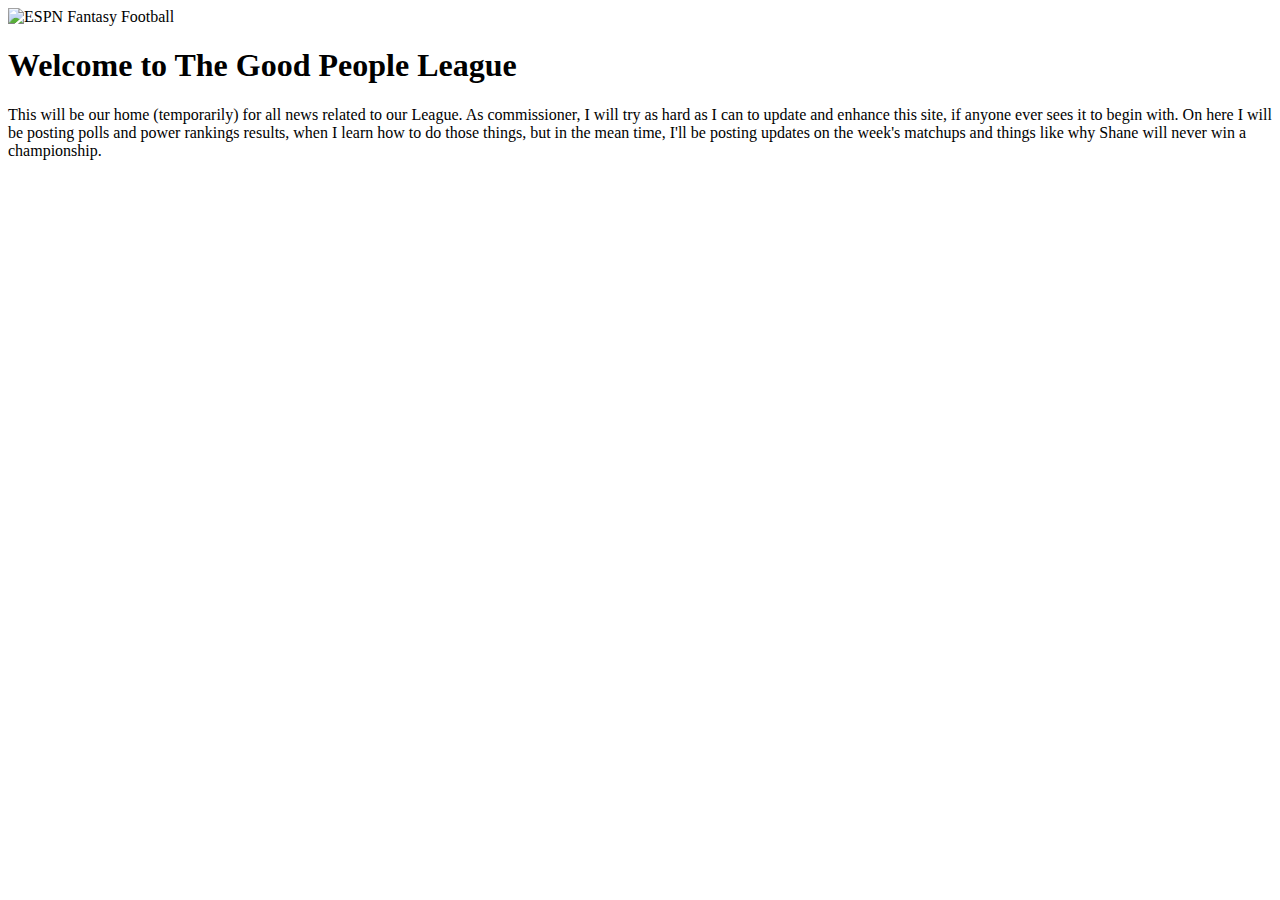
==== thegoodpeopleleague.html @ da86223e "added thegoodpeopleleague.html and edited" ====
<html lang="en">
<head>
    <meta charset="UTF-8">
    <meta name="viewport" content="width=device-width, initial-scale=1.0">
    <meta http-equiv="X-UA-Compatible" content="ie=edge">
    <title>The Good People League</title>
</head>

<body>
    <img src="https://goo.gl/images/7zS9dk" alt="ESPN Fantasy Football">
    <h1>Welcome to The Good People League</h1>

    <p>This will be our home (temporarily) for all news related to our League. As commissioner, I will try as hard as I can to update and enhance this site, if anyone ever sees it to begin with. On here I will be posting polls and power rankings results, when I learn how to do those things, but in the mean time, I'll be posting updates on the week's matchups and things like why Shane will never win a championship.</p>
</body>
</html>
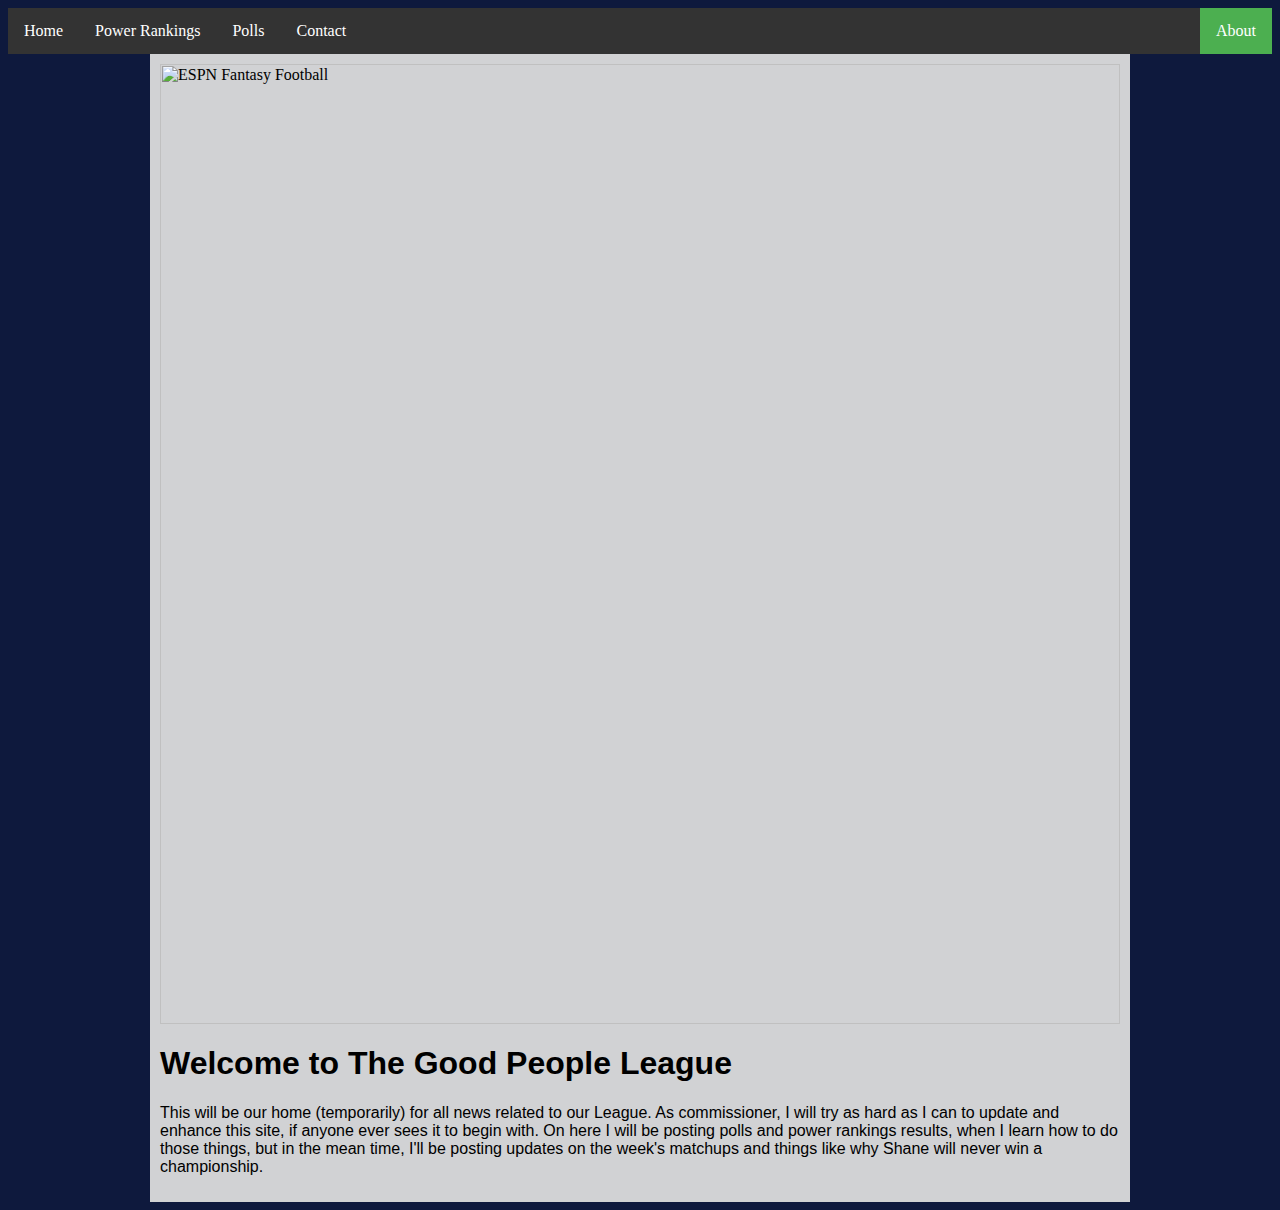
==== commit 848e23fb: "color and additional files created" ====
--- a/thegoodpeopleleague.html
+++ b/thegoodpeopleleague.html
@@ -3,13 +3,27 @@
     <meta charset="UTF-8">
     <meta name="viewport" content="width=device-width, initial-scale=1.0">
     <meta http-equiv="X-UA-Compatible" content="ie=edge">
+    <link rel="stylesheet" href="style.css">
+
     <title>The Good People League</title>
+
 </head>
 
 <body>
-    <img src="https://goo.gl/images/7zS9dk" alt="ESPN Fantasy Football">
-    <h1>Welcome to The Good People League</h1>
+    <ul>
+            <li><a href="thegoodpeopleleague.html">Home</a></li>
+            <li><a href="powerrankings.html">Power Rankings</a></li>
+            <li><a href="polls.html">Polls</a></li>
+            <li><a href="contact.html">Contact</a></li>
+            <li style="float:right"><a class="active" href="#about">About</a></li>
+    </ul>
 
-    <p>This will be our home (temporarily) for all news related to our League. As commissioner, I will try as hard as I can to update and enhance this site, if anyone ever sees it to begin with. On here I will be posting polls and power rankings results, when I learn how to do those things, but in the mean time, I'll be posting updates on the week's matchups and things like why Shane will never win a championship.</p>
+    <div class="content">
+        <img src="http://a1.espncdn.com/combiner/i?img=%2Fi%2Fespn%2Fmisc_logos%2F500%2Fffl.png" alt="ESPN Fantasy Football">
+        <h1>Welcome to The Good People League</h1>
+    
+        <p>This will be our home (temporarily) for all news related to our League. As commissioner, I will try as hard as I can to update and enhance this site, if anyone ever sees it to begin with. On here I will be posting polls and power rankings results, when I learn how to do those things, but in the mean time, I'll be posting updates on the week's matchups and things like why Shane will never win a championship.</p>
+    </div>
+   
 </body>
 </html>--- a/style.css
+++ b/style.css
@@ -0,0 +1,52 @@
+h1 {
+    font-family: Arial, Helvetica, sans-serif;
+}
+
+p {
+    font-family: Arial, Helvetica, sans-serif;
+    width: 960px;
+}
+
+body {
+    background: #0e193d;
+}
+
+.content {
+    max-width: 960px;
+    margin: auto;
+    background: #d1d2d4;
+    padding: 10px;
+}
+
+img {
+    align-content: center;
+    width: 960px;
+}
+
+ul {
+    list-style-type: none;
+    margin: 0;
+    padding: 0;
+    overflow: hidden;
+    background-color: #333;
+}
+
+li {
+    float: left;
+}
+
+li a {
+    display: block;
+    color: white;
+    text-align: center;
+    padding: 14px 16px;
+    text-decoration: none;
+}
+
+li a:hover:not(.active) {
+    background-color: #111;
+}
+
+.active {
+    background-color: #4CAF50;
+}